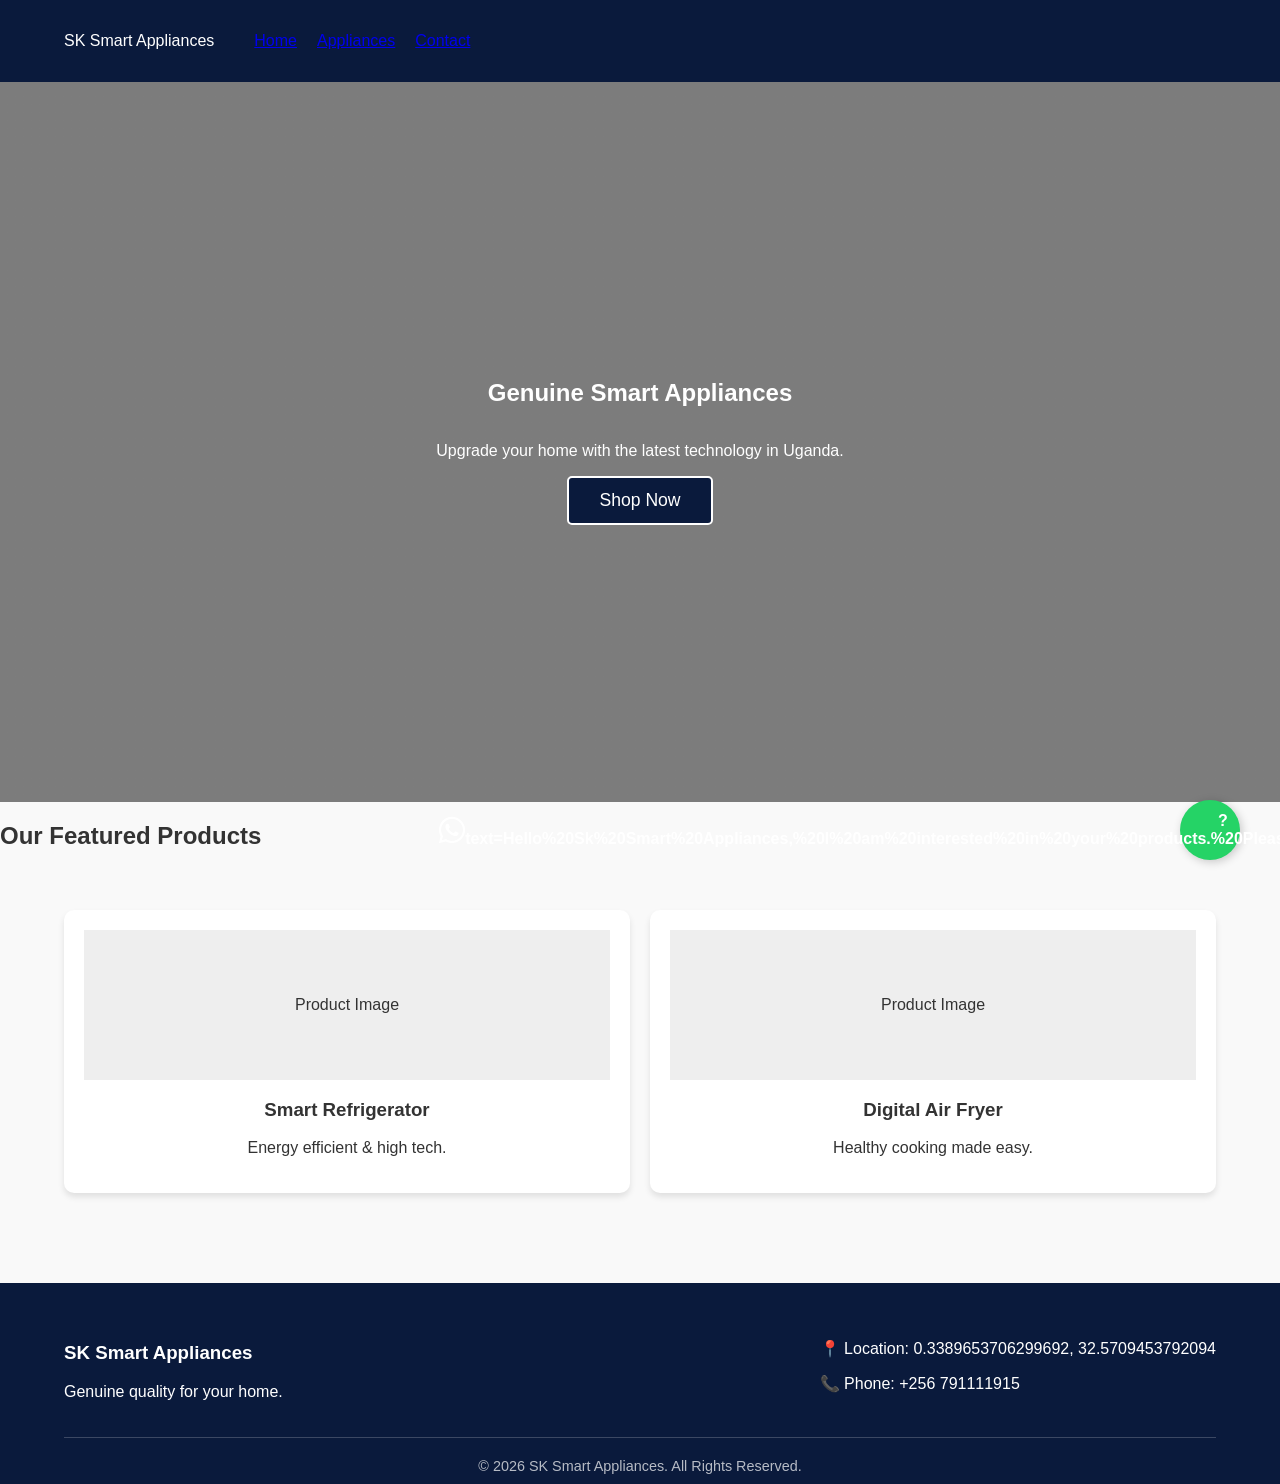
==== index.html @ 3f1598be "updated the whatsapp message" ====
<!DOCTYPE html>
<html lang="en">
<head>
    <meta charset="UTF-8">
    <meta name="viewport" content="width=device-width, initial-scale=1.0">
    <title>SK Smart Appliances | Genuine & Smart</title>
    <link rel="stylesheet" href="style.css">
    <link rel="stylesheet" href="https://cdnjs.cloudflare.com/ajax/libs/font-awesome/6.0.0/css/all.min.css">
</head>
<a href="https://wa.me/256742546734" class="whatsapp-float" target="_blank">
    <i class="fab fa-whatsapp" style="font-size: 30px;"></i>
    ?text=Hello%20Sk%20Smart%20Appliances,%20I%20am%20interested%20in%20your%20products.%20Please%20provide%20more%20information%20about%20your%20appliances.%20Thank%20you!
</a>
<body>

    <header>
        <nav>
            <div class="logo">SK Smart Appliances</div>
            <ul>
                <li><a href="index.html">Home</a></li>
                <li><a href="appliances.html">Appliances</a></li>
                <li><a href="contact.html">Contact</a></li>
            </ul>
        </nav>
    </header>

    <section class="hero">
        <h1>Genuine Smart Appliances</h1>
        <p>Upgrade your home with the latest technology in Uganda.</p>
        <button>Shop Now</button>
    </section>

    <section class="products">
        <h2>Our Featured Products</h2>
        <div class="product-grid">
            <div class="card">
                <div class="img-placeholder">Product Image</div>
                <h3>Smart Refrigerator</h3>
                <p>Energy efficient & high tech.</p>
            </div>
            <div class="card">
                <div class="img-placeholder">Product Image</div>
                <h3>Digital Air Fryer</h3>
                <p>Healthy cooking made easy.</p>
            </div>
        </div>
    </section>
    <section>
        <footer>
           <div class="footer-content">
                <div class="footer-info">
                    <h3>SK Smart Appliances</h3>
                    <p>Genuine quality for your home.</p>
                </div>
                <div class="footer-contact">
                    <p>📍 Location: 0.3389653706299692, 32.5709453792094</p>
                    <p>📞 Phone: +256 791111915</p>
                </div>
           </div>
           <div class="footer-bottom">
                &copy; 2026 SK Smart Appliances. All Rights Reserved.
           </div>
       </footer>
    </section>
<script>
function filterProducts() {
    let input = document.getElementById('applianceSearch').value.toLowerCase();
    let cards = document.getElementsByClassName('card');

    for (let i = 0; i < cards.length; i++) {
        let title = cards[i].getElementsByTagName('h3')[0].innerText.toLowerCase();
        if (title.includes(input)) {
            cards[i].style.display = ""; // Show the card
        } else {
            cards[i].style.display = "none"; // Hide the card
        }
    }
let mybutton = document.getElementById("scrollTopBtn");

// When the user scrolls down 200px from the top, show the button
window.onscroll = function() {
    if (document.body.scrollTop > 200 || document.documentElement.scrollTop > 200) {
        mybutton.style.display = "block";
    } else {
        mybutton.style.display = "none";
    }
};

function topFunction() {
    window.scrollTo({top: 0, behavior: 'smooth'}); // Smooth scroll back to top
}
}
</script>
</body>
</html>
---- style.css ----
/* 2026 Modern Tech Palette */
body {
    font-family: 'Segoe UI', Tahoma, Geneva, Verdana, sans-serif;
    margin: 0;
    color: #333;
    background-color: #f9f9f9;
}

header {
    background: #0A1A3C; /* Deep Royal Blue */
    color: white;
    padding: 1rem 5%;
    display: flex;
    justify-content: space-between;
    align-items: center;
}

nav {
    display: flex;
    justify-content: space-between;
    align-items: center;
}

nav ul {
    list-style: none;
    display: flex;
    gap: 20px;
}
.whatsapp-float {
    position: fixed;
    width: 60px;
    height: 60px;
    bottom: 40px;
    right: 40px;
    background-color: #25d366; /* Official WhatsApp Green */
    color: #FFF;
    border-radius: 50px;
    text-align: center;
    font-size: 16px;
    box-shadow: 2px 2px 10px rgba(0,0,0,0.2);
    display: flex;
    align-items: center;
    justify-content: center;
    text-decoration: none;
    z-index: 100;
    font-weight: bold;
    transition: transform 0.3s ease;
}

.whatsapp-float:hover {
    background-color: #128C7E; /* Darker green on hover */
    transform: scale(1.1); /* Makes the button grow slightly */
}

.hero {
    height: 80vh;
    background-image: linear-gradient(rgba(0, 0, 0, 0.5), rgba(0, 0, 0, 0.5)), 
                      url('https://images.unsplash.com/photo-1556911220-e15b29be8c8f?q=80&w=2070&auto=format&fit=crop'); 
    background-size: cover;      
    background-position: center;  
    display: flex;
    flex-direction: column;
    justify-content: center;
    align-items: center;
    color: white;
    text-align: center;
}

.product-grid {
    display: grid;
    grid-template-columns: repeat(auto-fit, minmax(250px, 1fr));
    gap: 20px;
    padding: 40px 5%;
}

.card {
    background: white;
    padding: 20px;
    border-radius: 10px;
    box-shadow: 0 4px 6px rgba(0,0,0,0.1);
    text-align: center;
}

.img-placeholder {
    height: 150px;
    background: #eee;
    margin-bottom: 15px;
    display: flex;
    align-items: center;
    justify-content: center;
}
.hero button {
    background-color: #0A1A3C;
    color: white;
    padding: 12px 30px;
    border: 2px solid white;
    border-radius: 5px;
    font-size: 1.1rem;
    cursor: pointer;
    transition: 0.3s; 
}

.hero button:hover {
    background-color: #FFD700; 
    color: #0A1A3C;            
    border-color: #FFD700;
}
footer {
    background-color: #0A1A3C;
    color: white;
    padding: 40px 5% 10px 5%;
    margin-top: 50px;
}

.footer-content {
    display: flex;
    justify-content: space-between;
    flex-wrap: wrap;
    gap: 20px;
    border-bottom: 1px solid #ffffff33;
    padding-bottom: 20px;
}

.footer-bottom {
    text-align: center;
    padding-top: 20px;
    font-size: 0.9rem;
    opacity: 0.7;
}
#scrollTopBtn {
    position: fixed;
    bottom: 20px;
    right: 30px;
    z-index: 99;
    display: none; /* Hidden by default */
    background-color: #FFD700;
    color: #0A1A3C;
    border: none;
    padding: 10px 15px;
    border-radius: 50%;
    cursor: pointer;
    font-weight: bold;
}
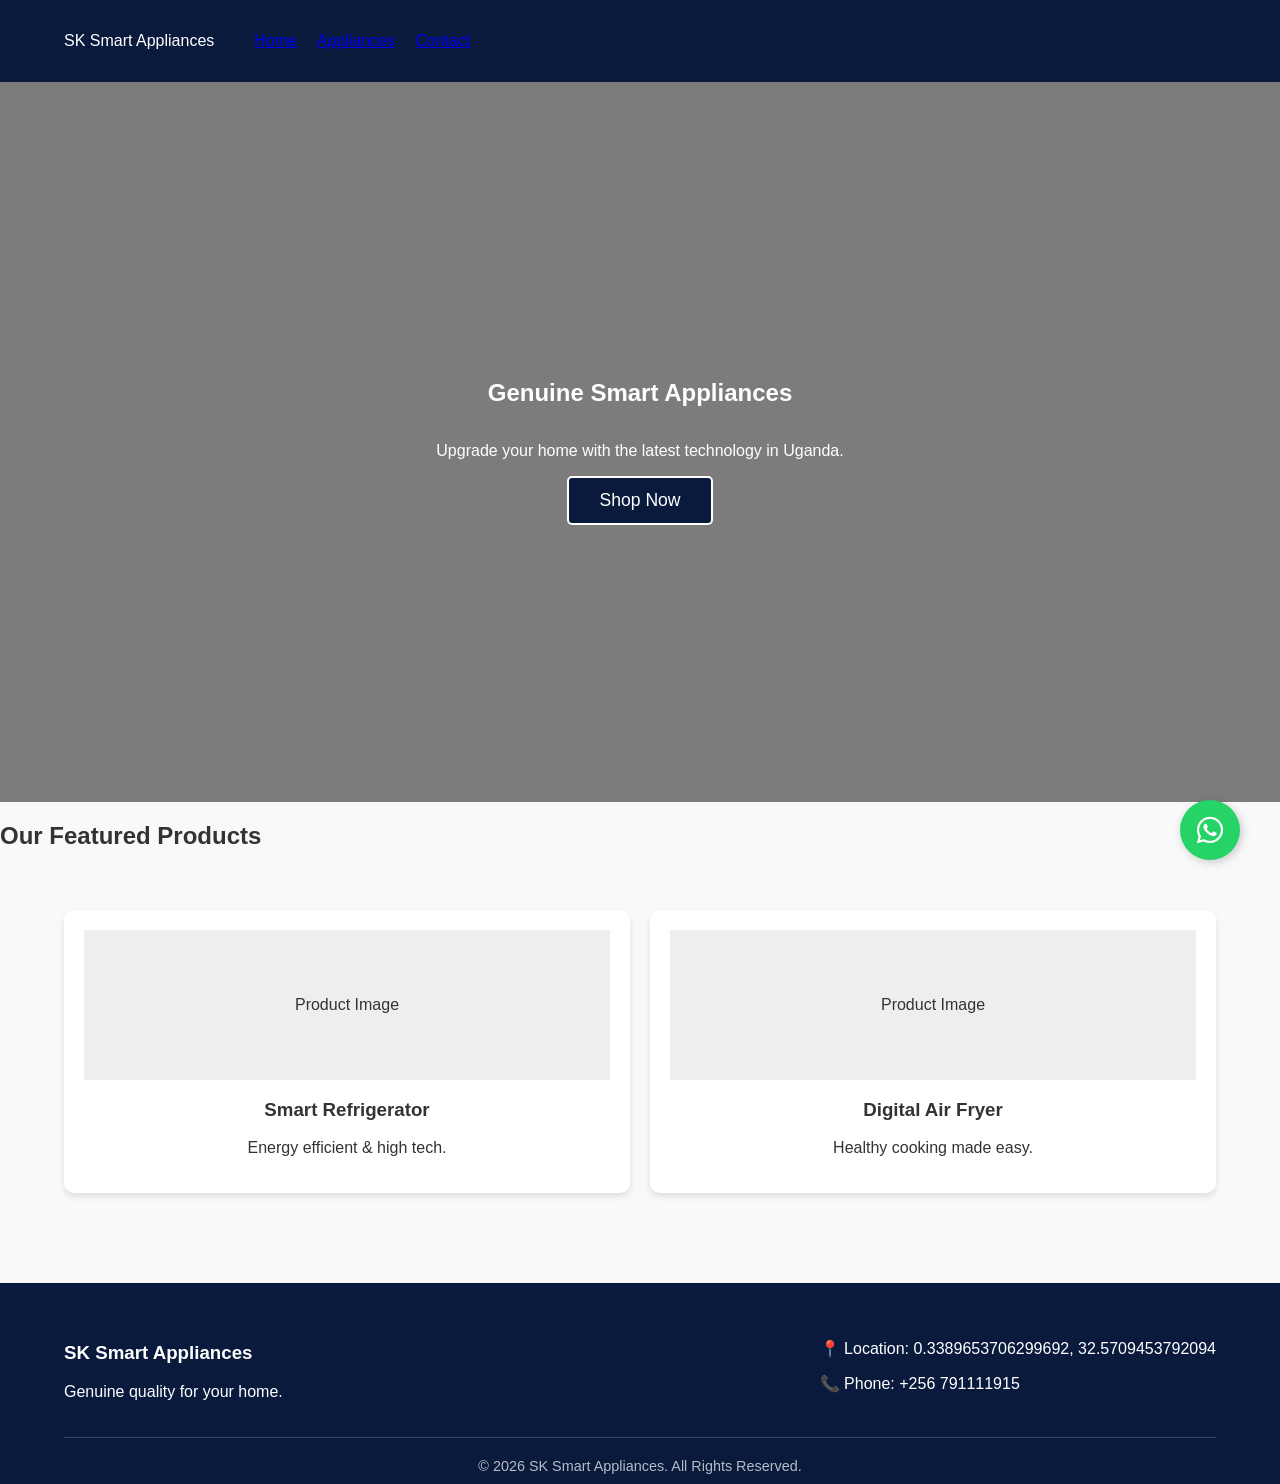
==== commit 6b8399ff: "updated the product grid" ====
--- a/index.html
+++ b/index.html
@@ -7,9 +7,8 @@
     <link rel="stylesheet" href="style.css">
     <link rel="stylesheet" href="https://cdnjs.cloudflare.com/ajax/libs/font-awesome/6.0.0/css/all.min.css">
 </head>
-<a href="https://wa.me/256742546734" class="whatsapp-float" target="_blank">
+<a href="https://wa.me/256742546734?text=Hello%20Sk%20Smart%20Appliances,%20I%20am%20interested%20in%20your%20products.%20Please%20provide%20more%20information%20about%20your%20appliances.%20Thank%20you!" class="whatsapp-float" target="_blank">
     <i class="fab fa-whatsapp" style="font-size: 30px;"></i>
-    ?text=Hello%20Sk%20Smart%20Appliances,%20I%20am%20interested%20in%20your%20products.%20Please%20provide%20more%20information%20about%20your%20appliances.%20Thank%20you!
 </a>
 <body>
 
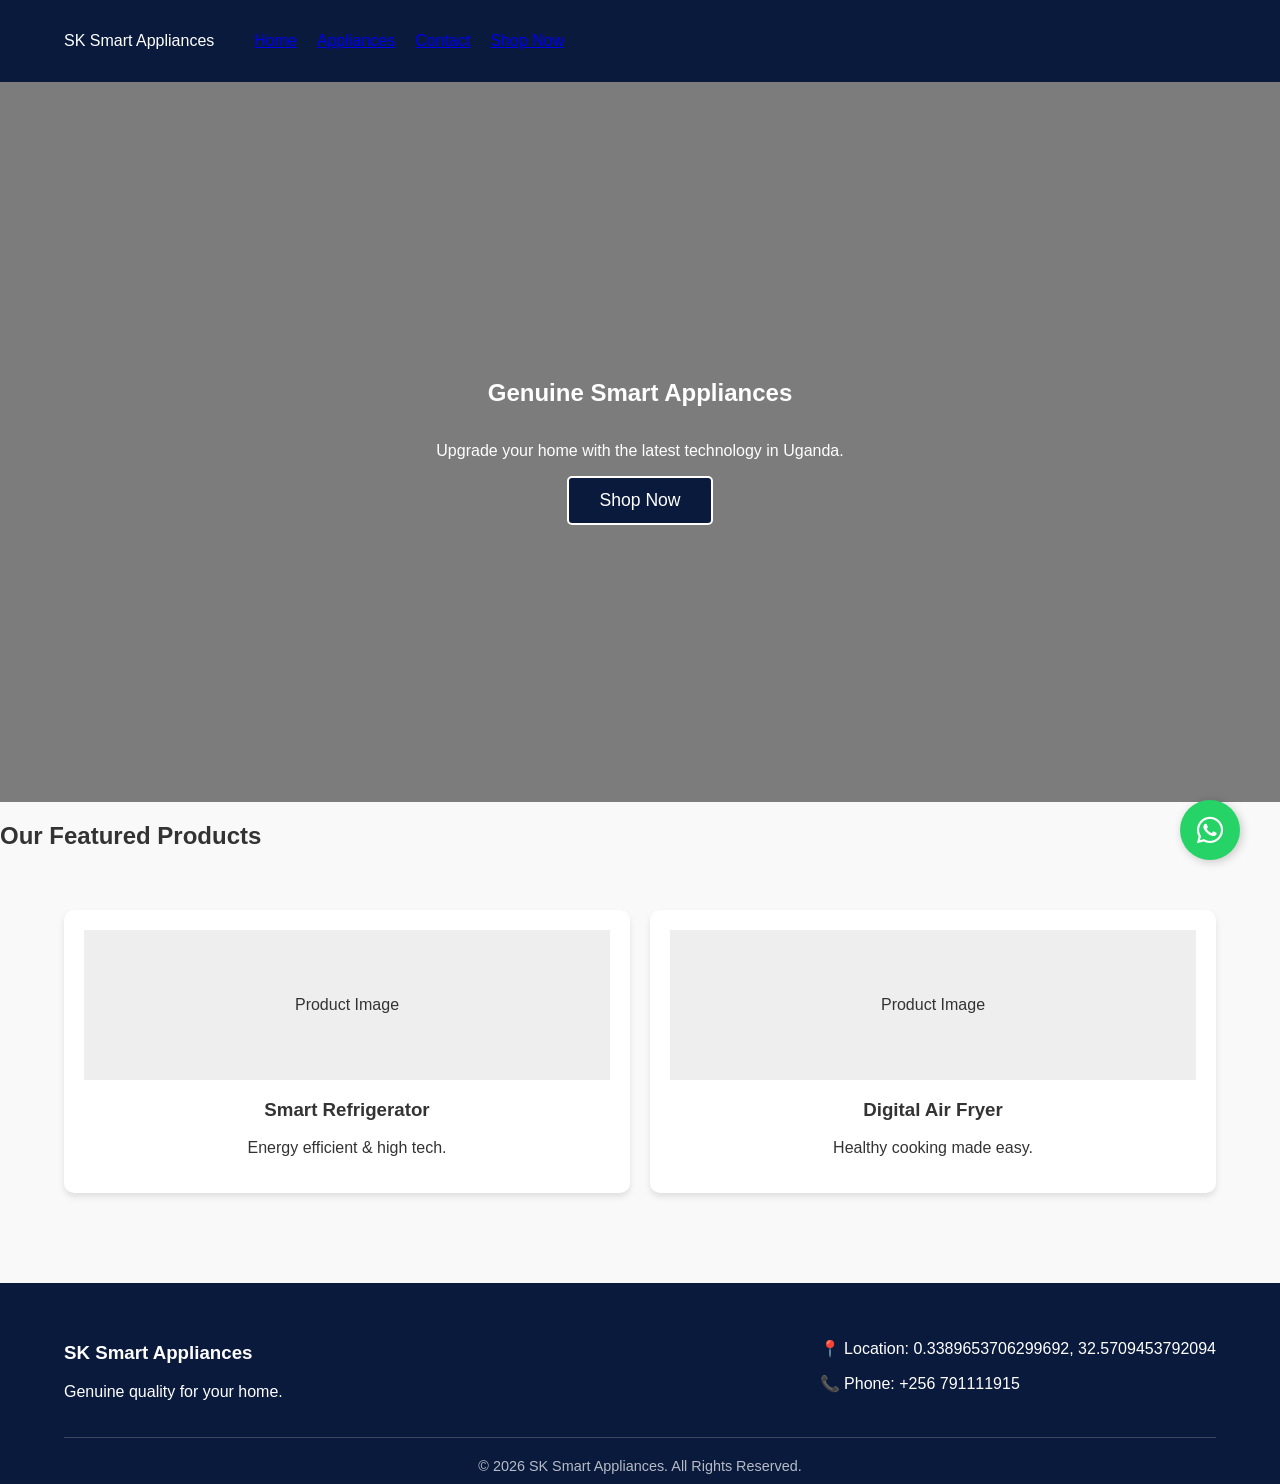
==== commit 1b885403: "updated" ====
--- a/index.html
+++ b/index.html
@@ -19,6 +19,7 @@
                 <li><a href="index.html">Home</a></li>
                 <li><a href="appliances.html">Appliances</a></li>
                 <li><a href="contact.html">Contact</a></li>
+                <li><a href="appliances.html">Shop Now</a></li>
             </ul>
         </nav>
     </header>
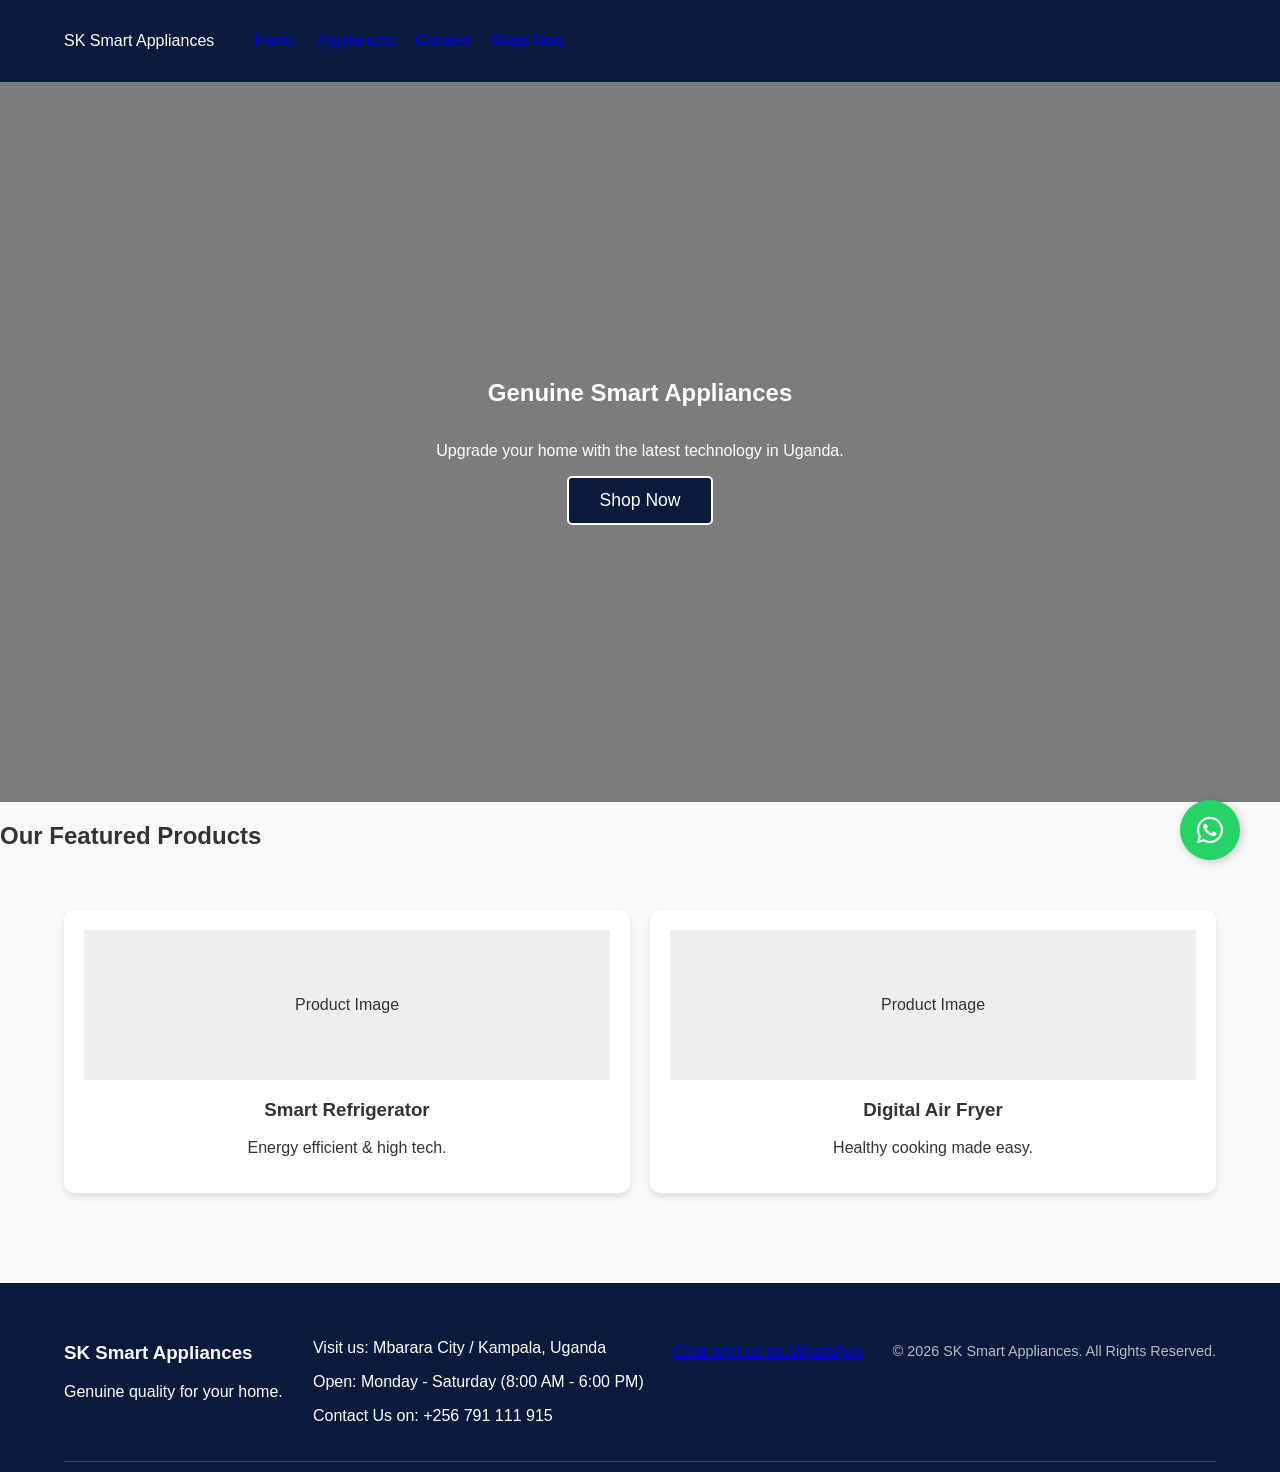
==== commit 1ff7fe6c: "updated the footer and added whatsapp button" ====
--- a/index.html
+++ b/index.html
@@ -53,12 +53,18 @@
                     <p>Genuine quality for your home.</p>
                 </div>
                 <div class="footer-contact">
-                    <p>📍 Location: 0.3389653706299692, 32.5709453792094</p>
-                    <p>📞 Phone: +256 791111915</p>
+                    <p>Visit us: Mbarara City / Kampala, Uganda</p>
+                    <p>Open: Monday - Saturday (8:00 AM - 6:00 PM)</p>
+                    <p>Contact Us on: +256 791 111 915</p>
                 </div>
-           </div>
-           <div class="footer-bottom">
-                &copy; 2026 SK Smart Appliances. All Rights Reserved.
+                <div style="margin-top: 20px;">
+                    <a href="https://wa.me/256XXXXXXXXX?text=Hello%20SK%20Appliances,%20I'm%20interested%20in%20a%20product" class="whatsapp-btn" target="_blank">
+                       Chat with us on WhatsApp
+                    </a>
+                </div>
+                <div class="footer-bottom">
+                    &copy; 2026 SK Smart Appliances. All Rights Reserved.
+                </div>
            </div>
        </footer>
     </section>
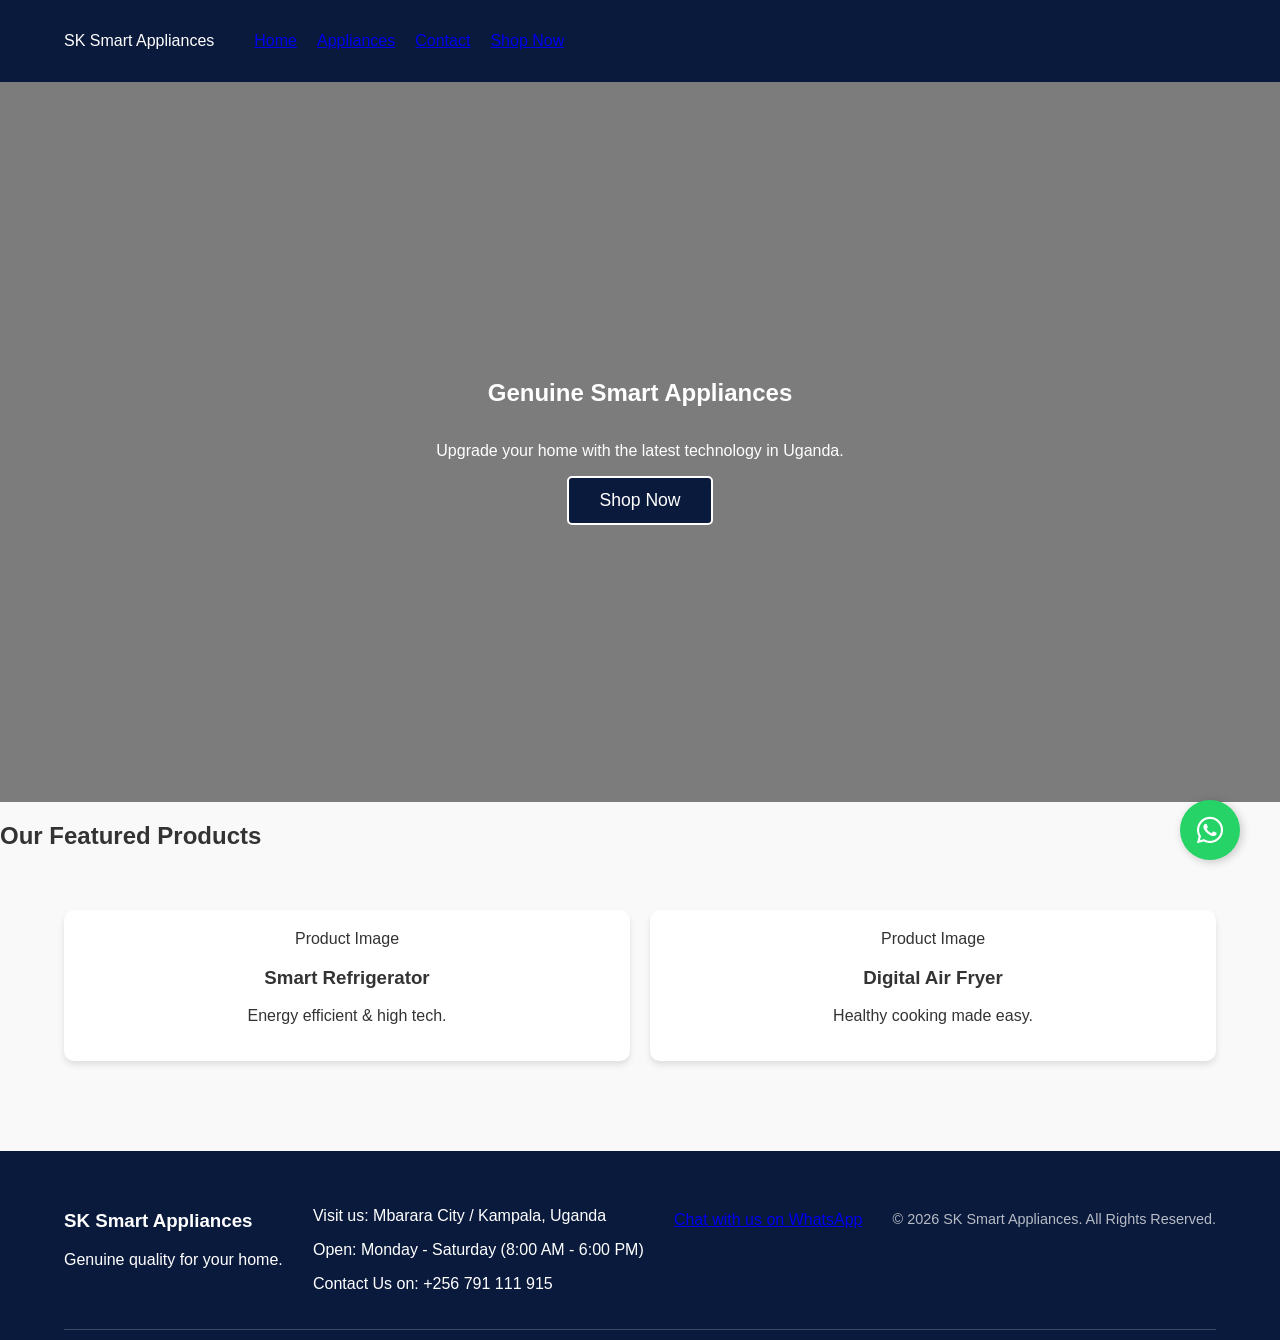
==== commit 79631500: "Added images to the appliances.html page" ====
--- a/index.html
+++ b/index.html
@@ -34,12 +34,12 @@
         <h2>Our Featured Products</h2>
         <div class="product-grid">
             <div class="card">
-                <div class="img-placeholder">Product Image</div>
+                <div class="smart refrigirator">Product Image</div>
                 <h3>Smart Refrigerator</h3>
                 <p>Energy efficient & high tech.</p>
             </div>
             <div class="card">
-                <div class="img-placeholder">Product Image</div>
+                <div class="Air fryer">Product Image</div>
                 <h3>Digital Air Fryer</h3>
                 <p>Healthy cooking made easy.</p>
             </div>
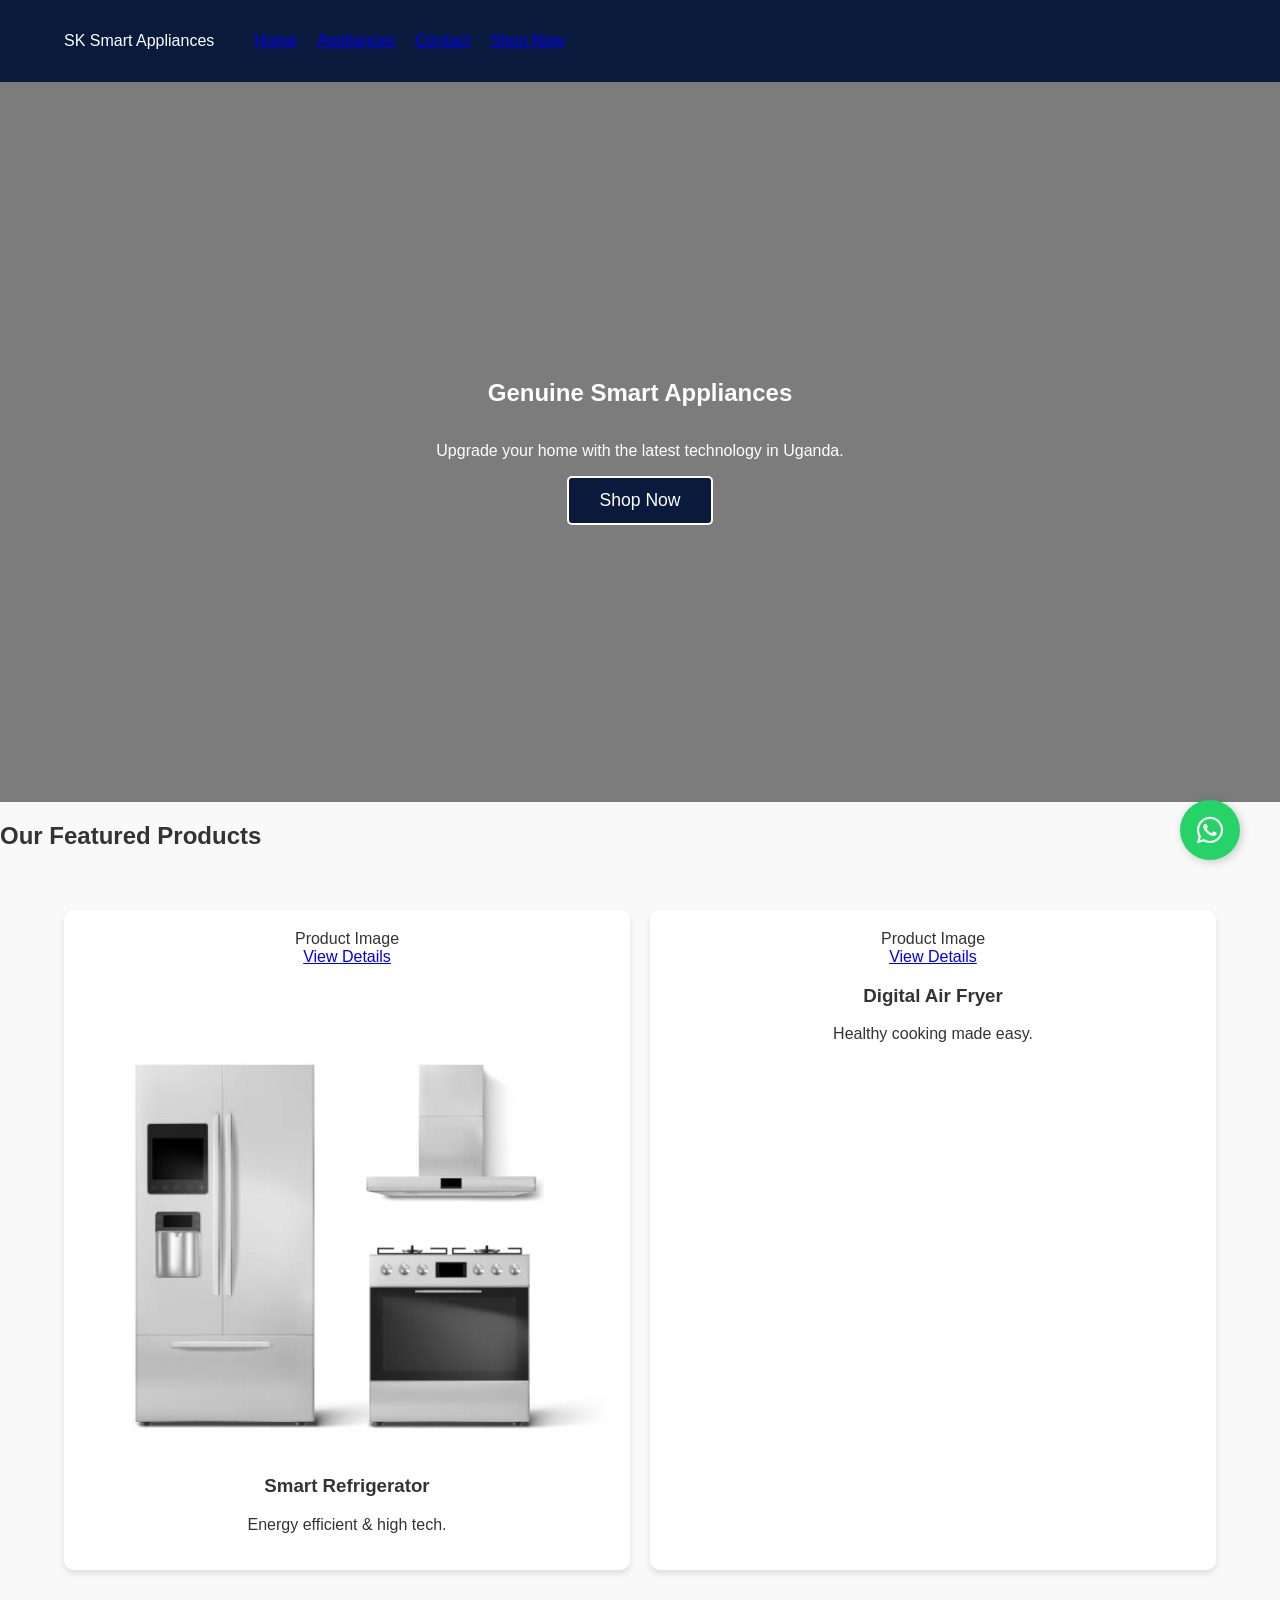
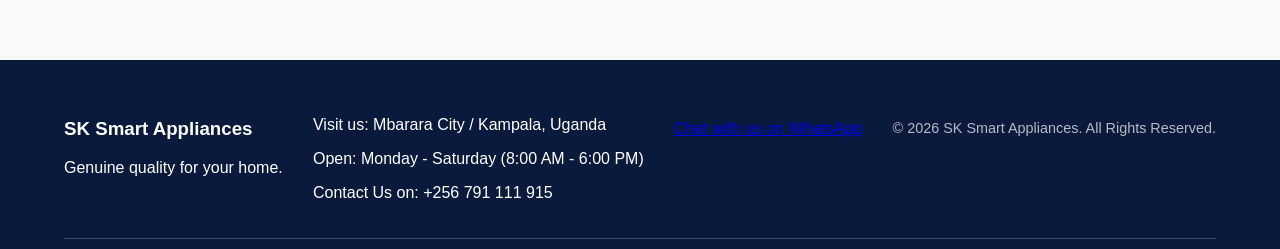
==== commit de092cd7: "updated the images" ====
--- a/index.html
+++ b/index.html
@@ -35,11 +35,14 @@
         <div class="product-grid">
             <div class="card">
                 <div class="smart refrigirator">Product Image</div>
+                <a href="appliances.html#smart-refrigerator">View Details</a>
+                <img src="smart refrigirator" alt="Smart Double Door Fridge" style="width:100%; border-radius: 8px;">
                 <h3>Smart Refrigerator</h3>
                 <p>Energy efficient & high tech.</p>
             </div>
             <div class="card">
                 <div class="Air fryer">Product Image</div>
+                <a href="appliances.html#digital-air-fryer">View Details</a>
                 <h3>Digital Air Fryer</h3>
                 <p>Healthy cooking made easy.</p>
             </div>
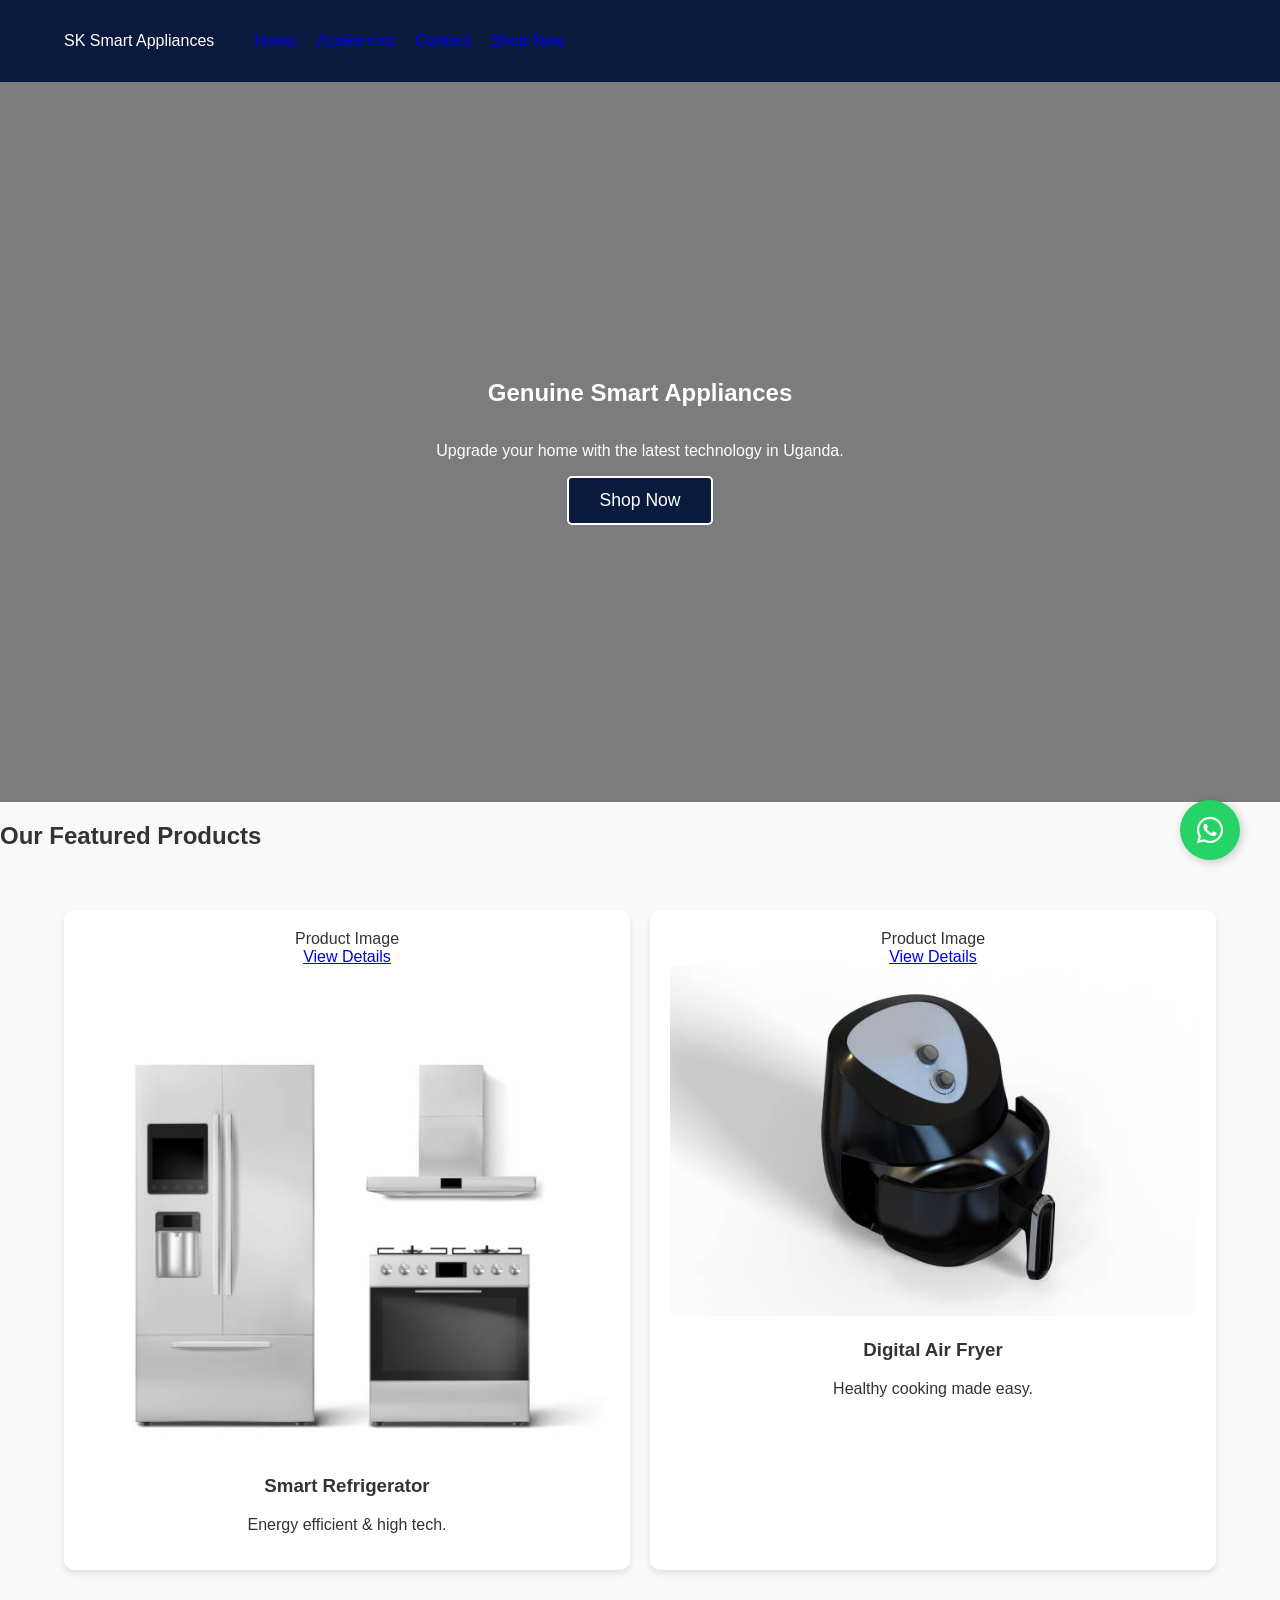
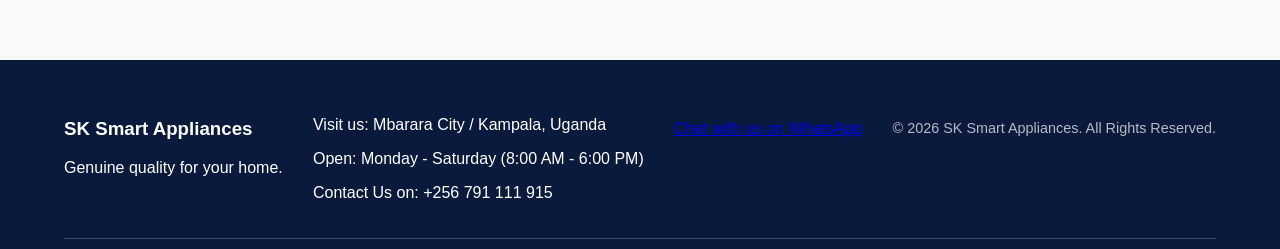
==== commit 42fb3f47: "Updated all images" ====
--- a/index.html
+++ b/index.html
@@ -36,13 +36,14 @@
             <div class="card">
                 <div class="smart refrigirator">Product Image</div>
                 <a href="appliances.html#smart-refrigerator">View Details</a>
-                <img src="smart refrigirator" alt="Smart Double Door Fridge" style="width:100%; border-radius: 8px;">
+                <img src="Images/refrigerator.jpg" alt="Smart Double Door Fridge" style="width:100%; border-radius: 8px;">
                 <h3>Smart Refrigerator</h3>
                 <p>Energy efficient & high tech.</p>
             </div>
             <div class="card">
                 <div class="Air fryer">Product Image</div>
                 <a href="appliances.html#digital-air-fryer">View Details</a>
+                <img src="Images/Air-dryer.jpg" alt="Digital Air Fryer" style="width:100%; border-radius: 8px;">
                 <h3>Digital Air Fryer</h3>
                 <p>Healthy cooking made easy.</p>
             </div>
